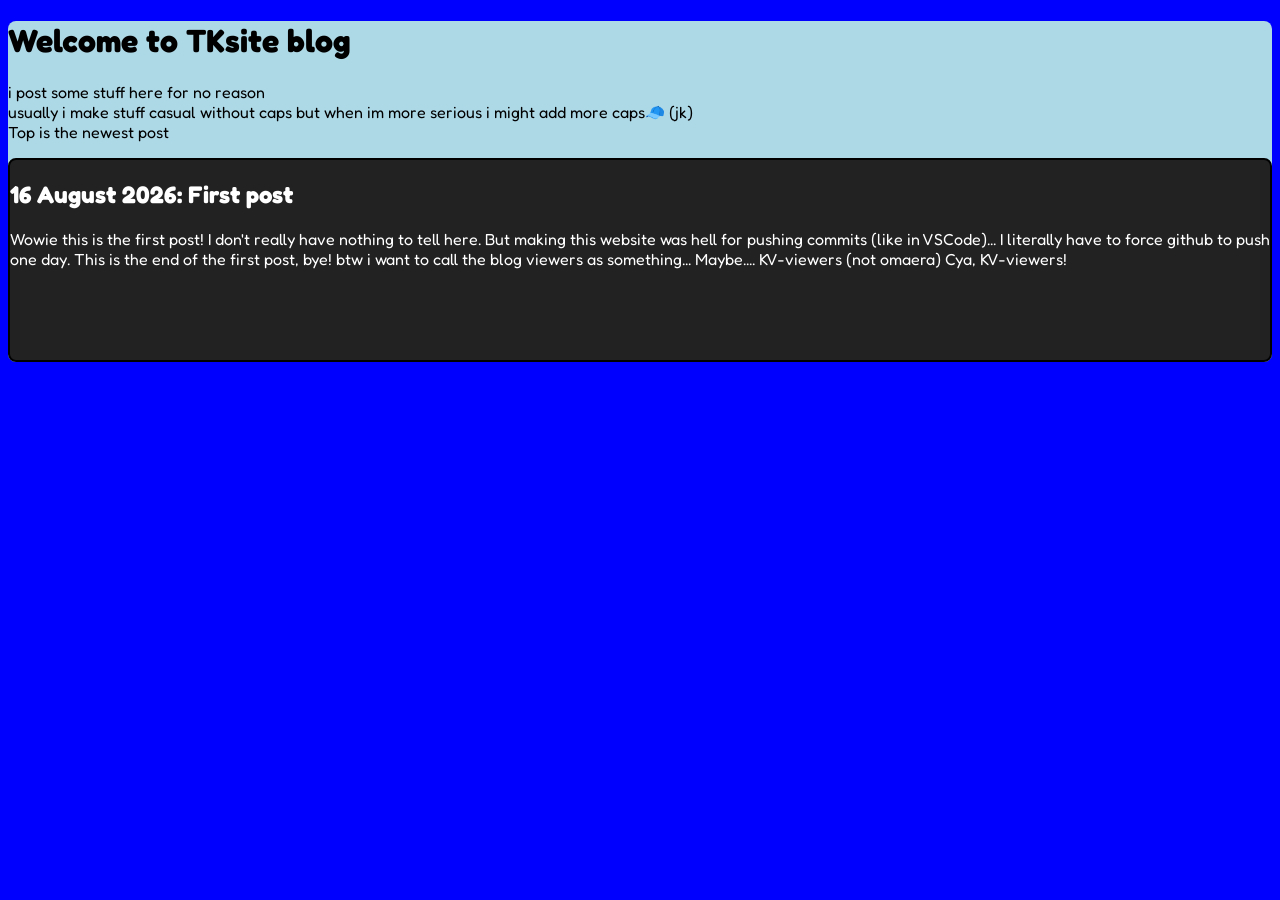
==== BLOG/index.html @ 950a81a4 "TKsite update" ====
<!DOCTYPE html>
<head>
    <title>TKsite Blog</title>
    <link rel="icon" type="image/png" href="/images/tk.png">
    <link rel="stylesheet" href="style.css">
</head>
<body>
    <div class="main">
        <h1>Welcome to TKsite blog</h1>
        <p>
            i post some stuff here for no reason<br>
            usually i make stuff casual without caps but when im more serious i might add more caps🧢 (jk)<br>
            Top is the newest post
        </p>
        <article>
            <h1>16 August 2026: First post</h1>
            <p>
                Wowie this is the first post!
                I don't really have nothing to tell here.
                But making this website was hell for pushing commits (like in VSCode)...
                I literally have to force github to push one day.
                This is the end of the first post, bye!
                btw i want to call the blog viewers as something...
                Maybe.... KV-viewers (not omaera)
                Cya, KV-viewers!
            </p>
        </article>
    </div>
</body>
---- BLOG/style.css ----
@font-face {
    font-family: "Fredoka";
    src: url("/fonts/Fredoka.ttf") format("truetype");
}
body {
    background-color: blue;
    color: black;
    font-family: Fredoka, sans-serif;
}
.main {
    background-color: lightblue;
    border-radius: 8px;
}
article {
    border: 2px solid black;
    border-radius: 8px;
    background-color: #222222;
    color: white;
    min-height: 200px;
}
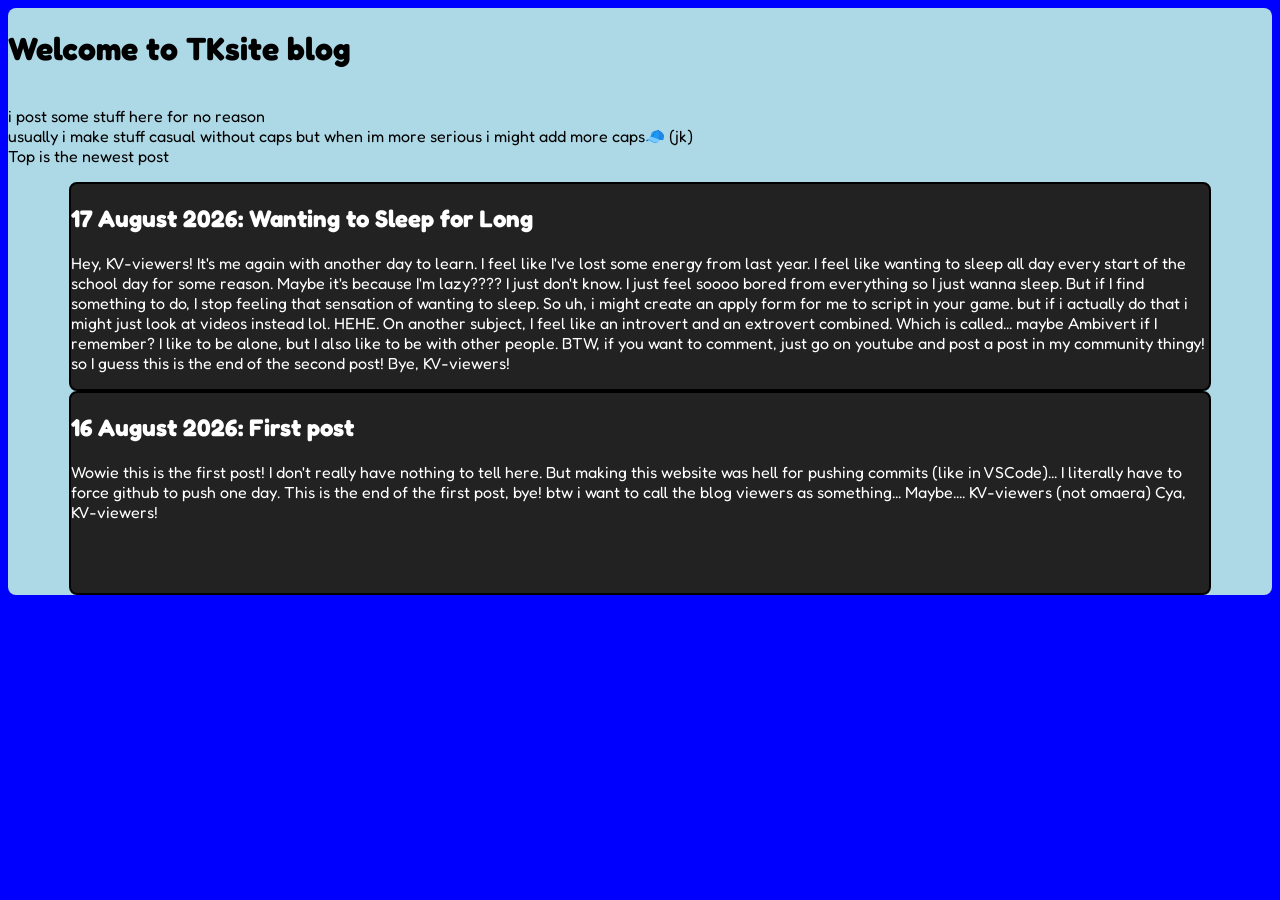
==== commit bb9b32a9: "Added a blog post, and also started working on the npc path on sgwhwiki" ====
--- a/BLOG/index.html
+++ b/BLOG/index.html
@@ -13,7 +13,28 @@
             Top is the newest post
         </p>
         <article>
-            <h1>16 August 2026: First post</h1>
+            <h2>17 August 2026: Wanting to Sleep for Long</h2>
+            <p>
+                Hey, KV-viewers!
+                It's me again with another day to learn.
+                I feel like I've lost some energy from last year.
+                I feel like wanting to sleep all day every start of the school day for some reason.
+                Maybe it's because I'm lazy????
+                I just don't know.
+                I just feel soooo bored from everything so I just wanna sleep.
+                But if I find something to do, I stop feeling that sensation of wanting to sleep.
+                So uh, i might create an apply form for me to script in your game.
+                but if i actually do that i might just look at videos instead lol.
+                HEHE.
+                On another subject, I feel like an introvert and an extrovert combined.
+                Which is called... maybe Ambivert if I remember?
+                I like to be alone, but I also like to be with other people.
+                BTW, if you want to comment, just go on youtube and post a post in my community thingy!
+                so I guess this is the end of the second post! Bye, KV-viewers!
+            </p>
+        </article>
+        <article>
+            <h2>16 August 2026: First post</h2>
             <p>
                 Wowie this is the first post!
                 I don't really have nothing to tell here.
--- a/BLOG/style.css
+++ b/BLOG/style.css
@@ -10,6 +10,9 @@
 .main {
     background-color: lightblue;
     border-radius: 8px;
+    display: flex;
+    flex-direction: column;
+    align-content: flex-start;
 }
 article {
     border: 2px solid black;
@@ -17,4 +20,6 @@
     background-color: #222222;
     color: white;
     min-height: 200px;
+    width: 90%;
+    align-self: center;
 }
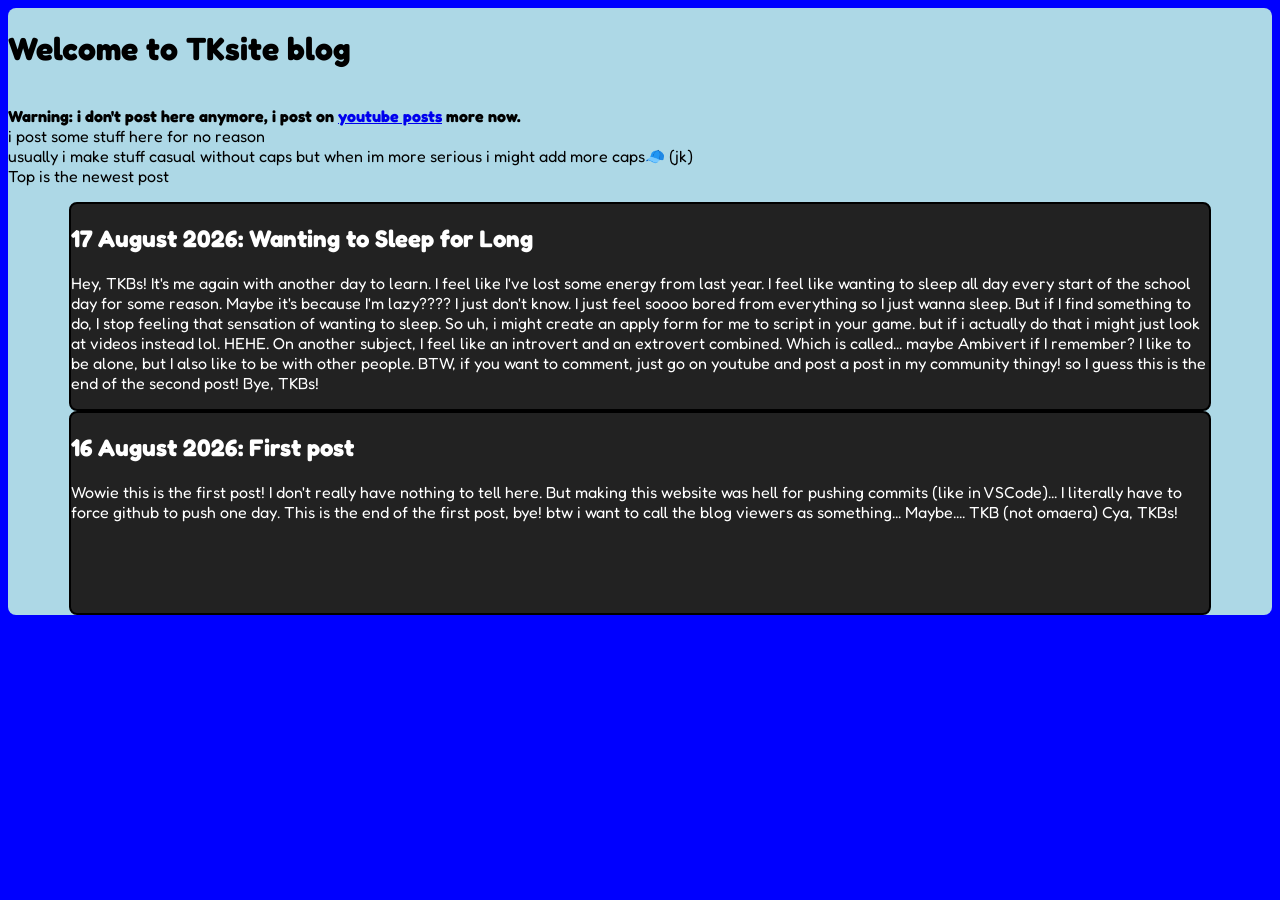
==== commit 48d4f8b9: "editbeforepublicpost" ====
--- a/BLOG/index.html
+++ b/BLOG/index.html
@@ -8,6 +8,8 @@
     <div class="main">
         <h1>Welcome to TKsite blog</h1>
         <p>
+            <strong>Warning: i don't post here anymore, 
+            i post on <a href="https://www.youtube.com/@TankhunMPP25/posts">youtube posts</a> more now.</strong><br>
             i post some stuff here for no reason<br>
             usually i make stuff casual without caps but when im more serious i might add more caps🧢 (jk)<br>
             Top is the newest post
@@ -15,7 +17,7 @@
         <article>
             <h2>17 August 2026: Wanting to Sleep for Long</h2>
             <p>
-                Hey, KV-viewers!
+                Hey, TKBs!
                 It's me again with another day to learn.
                 I feel like I've lost some energy from last year.
                 I feel like wanting to sleep all day every start of the school day for some reason.
@@ -30,7 +32,7 @@
                 Which is called... maybe Ambivert if I remember?
                 I like to be alone, but I also like to be with other people.
                 BTW, if you want to comment, just go on youtube and post a post in my community thingy!
-                so I guess this is the end of the second post! Bye, KV-viewers!
+                so I guess this is the end of the second post! Bye, TKBs!
             </p>
         </article>
         <article>
@@ -42,8 +44,8 @@
                 I literally have to force github to push one day.
                 This is the end of the first post, bye!
                 btw i want to call the blog viewers as something...
-                Maybe.... KV-viewers (not omaera)
-                Cya, KV-viewers!
+                Maybe.... TKB (not omaera)
+                Cya, TKBs!
             </p>
         </article>
     </div>
